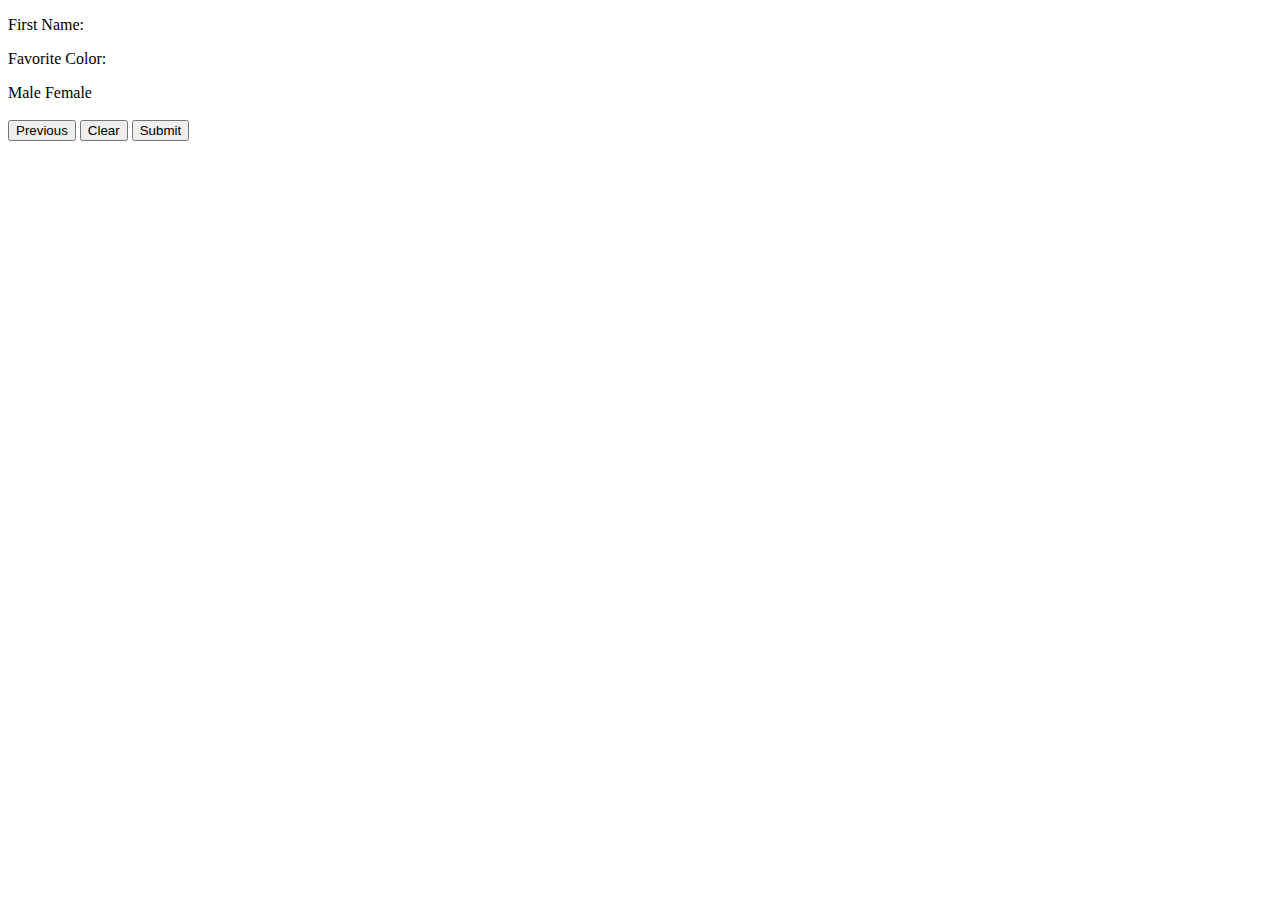
==== fancy.html @ 0786f0fa "correction" ====
<!DOCTYPE html>
<html lang="en">
<head>
    <meta charset="UTF-8">
    <meta name="viewport" content="width=device-width, initial-scale=1.0">
    <title>Fancy</title>
</head>
<body>
    <div Class="input">
        <p>First Name:</p>
         <p>Favorite Color:</p> 
         <aside>
           Male
           Female
        </aside>
           <br>
        </div>
        <button>Previous</button>
        <button>Clear</button>
        <button>Submit</button>
        
        </body>
        </html>
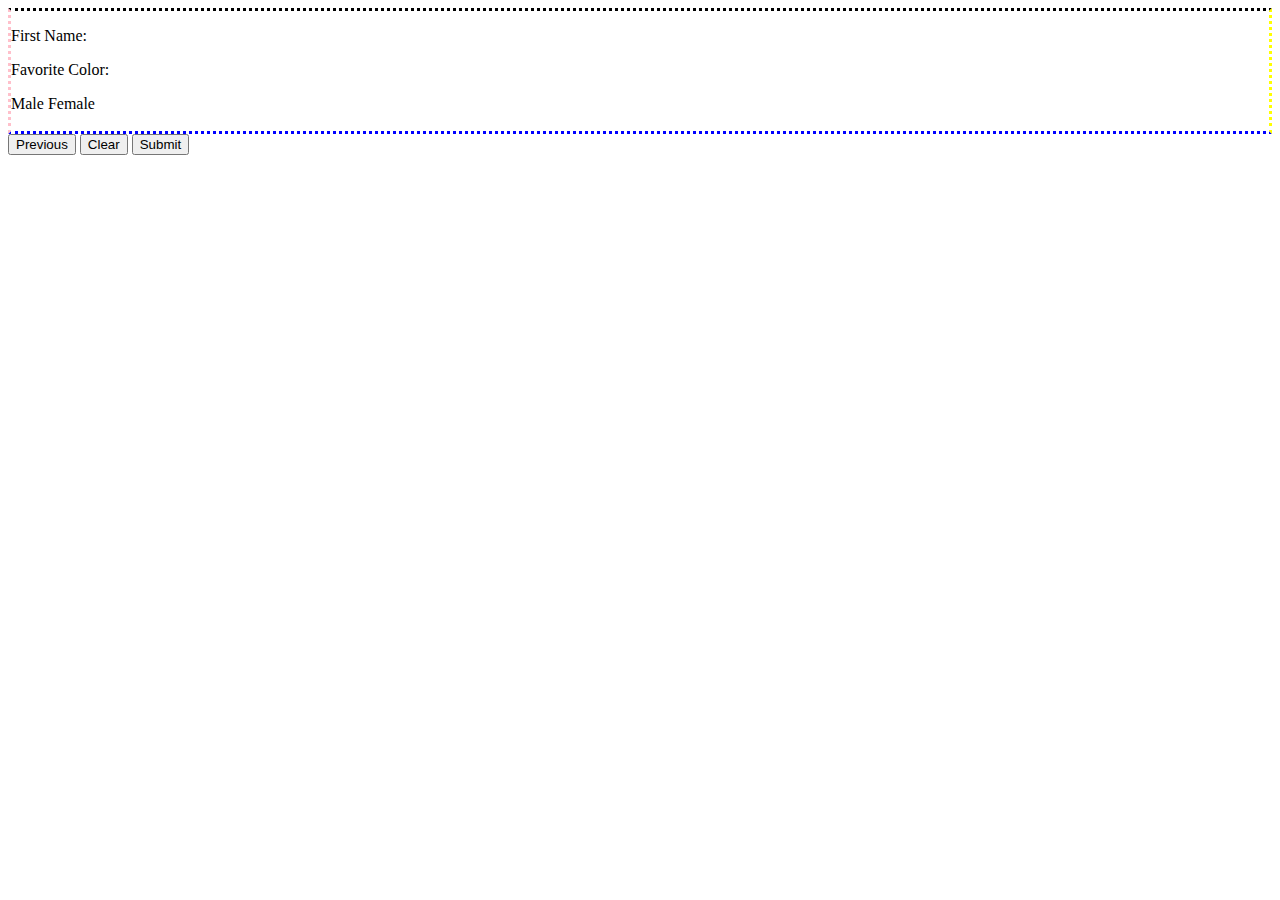
==== commit a744ebbe: "fancyupdate" ====
--- a/fancy.html
+++ b/fancy.html
@@ -4,6 +4,7 @@
     <meta charset="UTF-8">
     <meta name="viewport" content="width=device-width, initial-scale=1.0">
     <title>Fancy</title>
+    <link rel="stylesheet" href="fancy.css">
 </head>
 <body>
     <div Class="input">
--- a/fancy.css
+++ b/fancy.css
@@ -0,0 +1,6 @@
+.input {
+    border-top: dotted black;
+    border-bottom: dotted blue;
+      border-right: dotted yellow;
+      border-left: dotted pink;
+  }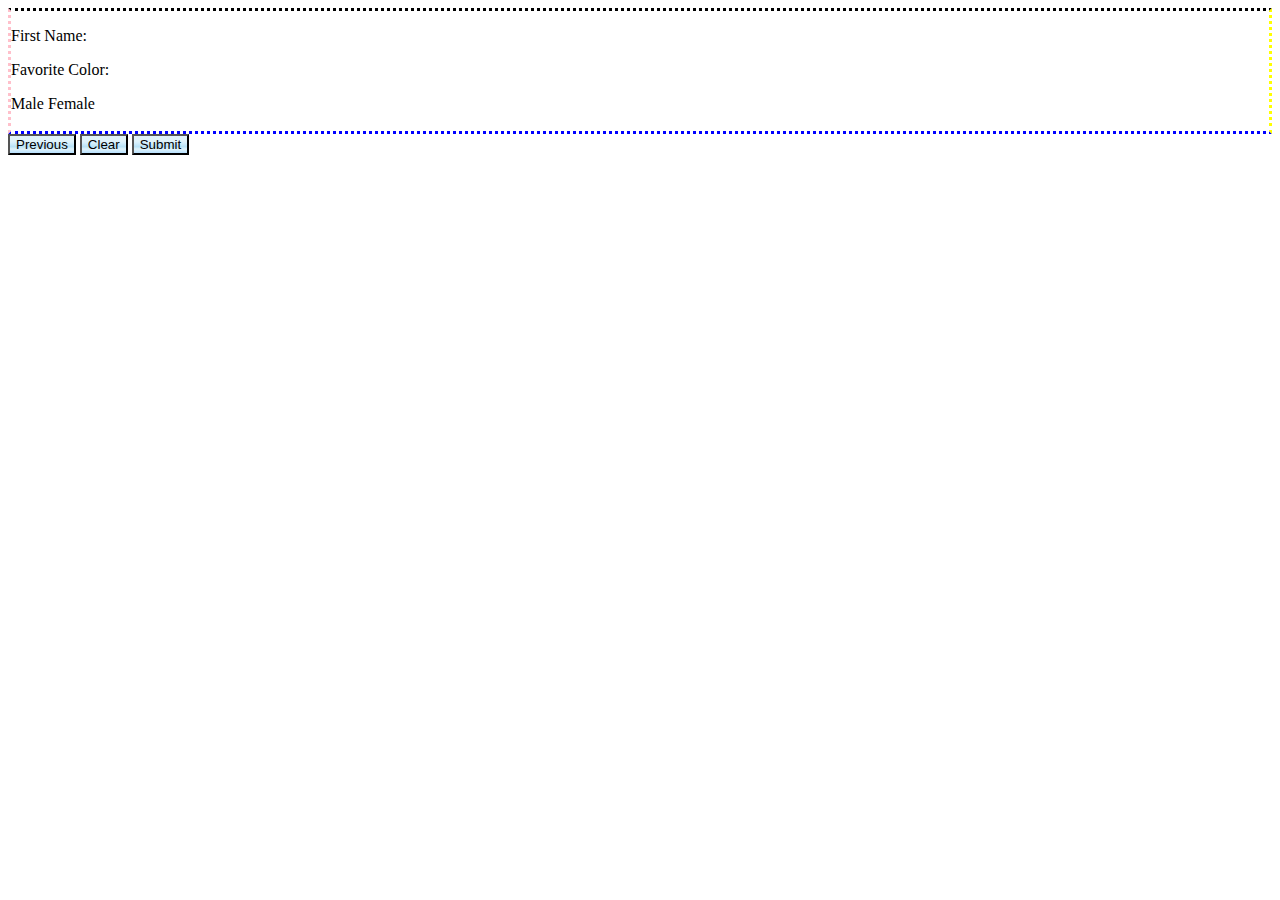
==== commit b9561b34: "add color to pbuttons" ====
--- a/fancy.html
+++ b/fancy.html
@@ -16,9 +16,9 @@
         </aside>
            <br>
         </div>
-        <button>Previous</button>
-        <button>Clear</button>
-        <button>Submit</button>
+        <button id="color">Previous</button>
+        <button id="color">Clear</button>
+        <button id="color">Submit</button>
         
         </body>
         </html>--- a/fancy.css
+++ b/fancy.css
@@ -3,4 +3,15 @@
     border-bottom: dotted blue;
       border-right: dotted yellow;
       border-left: dotted pink;
+  }
+  
+  #color {
+    background-color: lightgrey;
+    /* Permalink - use to edit and share this gradient: https://colorzilla.com/gradient-editor/#e0f3fa+9,e0f3fa+30,e0f3fa+30,d8f0fc+39,b8e2f6+63,e0f3fa+77,b6dffd+100 */
+  background: rgb(224,243,250); /* Old browsers */
+  background: -moz-linear-gradient(top,  rgba(224,243,250,1) 9%, rgba(224,243,250,1) 30%, rgba(224,243,250,1) 30%, rgba(216,240,252,1) 39%, rgba(184,226,246,1) 63%, rgba(224,243,250,1) 77%, rgba(182,223,253,1) 100%); /* FF3.6-15 */
+  background: -webkit-linear-gradient(top,  rgba(224,243,250,1) 9%,rgba(224,243,250,1) 30%,rgba(224,243,250,1) 30%,rgba(216,240,252,1) 39%,rgba(184,226,246,1) 63%,rgba(224,243,250,1) 77%,rgba(182,223,253,1) 100%); /* Chrome10-25,Safari5.1-6 */
+  background: linear-gradient(to bottom,  rgba(224,243,250,1) 9%,rgba(224,243,250,1) 30%,rgba(224,243,250,1) 30%,rgba(216,240,252,1) 39%,rgba(184,226,246,1) 63%,rgba(224,243,250,1) 77%,rgba(182,223,253,1) 100%); /* W3C, IE10+, FF16+, Chrome26+, Opera12+, Safari7+ */
+  filter: progid:DXImageTransform.Microsoft.gradient( startColorstr='#e0f3fa', endColorstr='#b6dffd',GradientType=0 ); /* IE6-9 */
+  
   }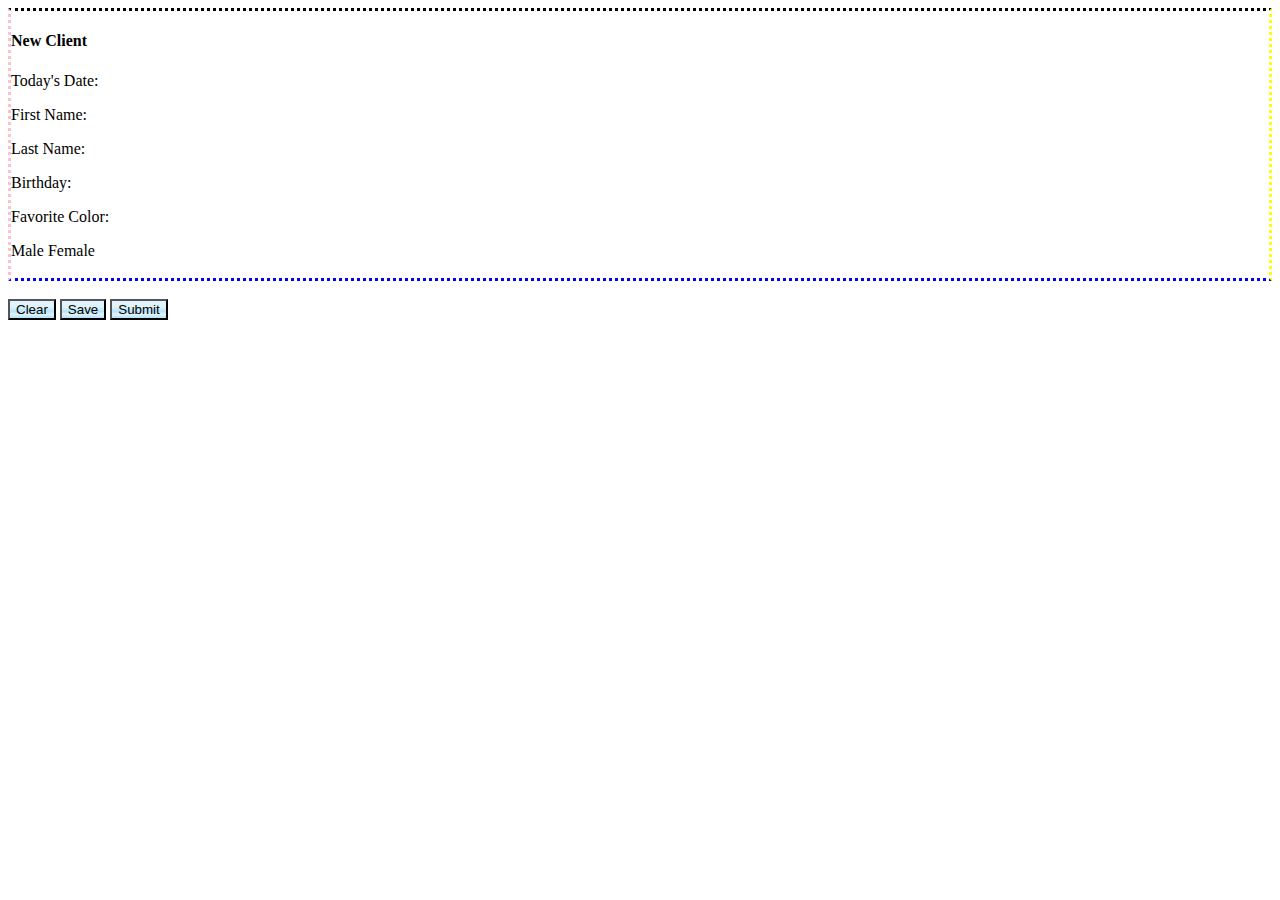
==== commit 24a5e0e2: "changed layout and added hover" ====
--- a/fancy.html
+++ b/fancy.html
@@ -7,18 +7,25 @@
     <link rel="stylesheet" href="fancy.css">
 </head>
 <body>
-    <div Class="input">
-        <p>First Name:</p>
-         <p>Favorite Color:</p> 
-         <aside>
-           Male
-           Female
-        </aside>
-           <br>
-        </div>
-        <button id="color">Previous</button>
-        <button id="color">Clear</button>
-        <button id="color">Submit</button>
+<!--creates labels for inputs-->
+<div class="client--input">
+    <h4> New Client</h4>
+    <p> Today's Date:</p>
+    <p>First Name:</p>
+    <p> Last Name:</p>
+    <p> Birthday:</p>
+    <p>Favorite Color:</p>
+   <aside>
+     Male
+     Female
+  </aside>
+     <br>
+  </div>
+  <br>
+  <!--creates buttons-->
+  <button id="client--button">Clear</button>
+  <button id="client--button">Save</button>
+  <button id="client--button-special">Submit</button>
         
         </body>
         </html>--- a/fancy.css
+++ b/fancy.css
@@ -1,11 +1,13 @@
-.input {
+/*puts border around lable-input area*/
+.client--input {
     border-top: dotted black;
     border-bottom: dotted blue;
       border-right: dotted yellow;
       border-left: dotted pink;
   }
   
-  #color {
+  /*used to decorate buttons (original comments maintained in color codes)*/
+  #client--button, #client--button-special {
     background-color: lightgrey;
     /* Permalink - use to edit and share this gradient: https://colorzilla.com/gradient-editor/#e0f3fa+9,e0f3fa+30,e0f3fa+30,d8f0fc+39,b8e2f6+63,e0f3fa+77,b6dffd+100 */
   background: rgb(224,243,250); /* Old browsers */
@@ -13,5 +15,8 @@
   background: -webkit-linear-gradient(top,  rgba(224,243,250,1) 9%,rgba(224,243,250,1) 30%,rgba(224,243,250,1) 30%,rgba(216,240,252,1) 39%,rgba(184,226,246,1) 63%,rgba(224,243,250,1) 77%,rgba(182,223,253,1) 100%); /* Chrome10-25,Safari5.1-6 */
   background: linear-gradient(to bottom,  rgba(224,243,250,1) 9%,rgba(224,243,250,1) 30%,rgba(224,243,250,1) 30%,rgba(216,240,252,1) 39%,rgba(184,226,246,1) 63%,rgba(224,243,250,1) 77%,rgba(182,223,253,1) 100%); /* W3C, IE10+, FF16+, Chrome26+, Opera12+, Safari7+ */
   filter: progid:DXImageTransform.Microsoft.gradient( startColorstr='#e0f3fa', endColorstr='#b6dffd',GradientType=0 ); /* IE6-9 */
+  }
   
+  #client--button-special:hover {
+    background: purple;
   }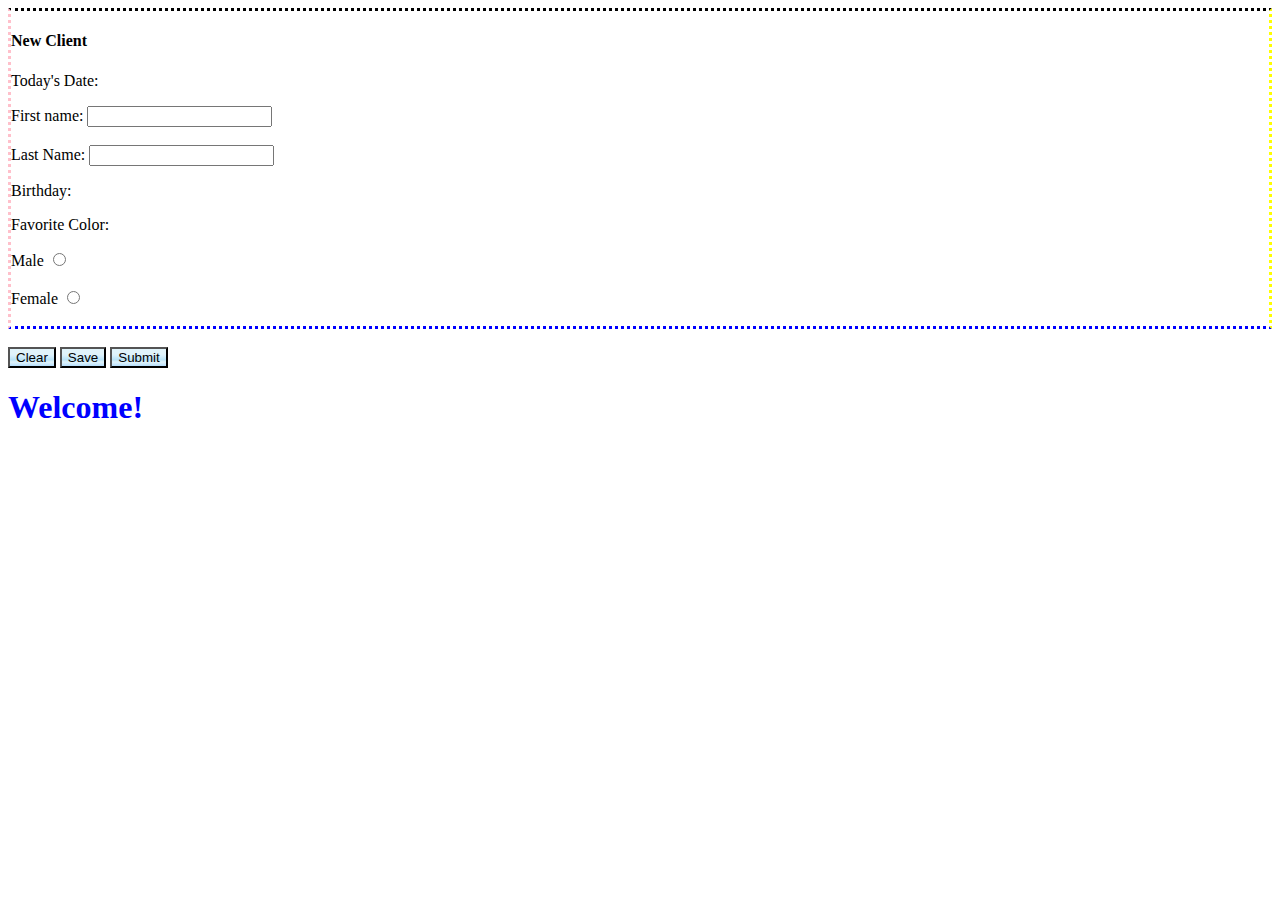
==== commit edc2fea3: "Added Animiation" ====
--- a/fancy.html
+++ b/fancy.html
@@ -11,13 +11,17 @@
 <div class="client--input">
     <h4> New Client</h4>
     <p> Today's Date:</p>
-    <p>First Name:</p>
-    <p> Last Name:</p>
+    <label for="fname">First name:</label>
+    <input type="text" id="fname" name="fname"><br><br>
+    <label for="lname">Last Name:</label>
+    <input type="text" id="lname" name="lname"><br>
     <p> Birthday:</p>
     <p>Favorite Color:</p>
    <aside>
-     Male
-     Female
+     <label for="male">Male</label>
+     <input type="radio" id="male" name="gender" value="male"> <br><br>
+     <label  for="female">Female</label>
+     <input type="radio" id="female" name="gender" value="female"><br>
   </aside>
      <br>
   </div>
@@ -26,6 +30,9 @@
   <button id="client--button">Clear</button>
   <button id="client--button">Save</button>
   <button id="client--button-special">Submit</button>
+  
+  <!--animation of welcome-->
+    <h1 class= client--welcome>Welcome!</h1>
         
         </body>
         </html>--- a/fancy.css
+++ b/fancy.css
@@ -1,22 +1,39 @@
 /*puts border around lable-input area*/
 .client--input {
-    border-top: dotted black;
-    border-bottom: dotted blue;
-      border-right: dotted yellow;
-      border-left: dotted pink;
+  border-top: dotted black;
+  border-bottom: dotted blue;
+  border-right: dotted yellow;
+  border-left: dotted pink;
+}
+
+/*Animation code*/
+@keyframes client--welcome {
+  0% {color: blue;}
+  50% {color: yellow;}
+  100% {color: red;}
+}
+
+ /* add animation to Welcome picture*/
+h1 {
+  color: blue;
+  animation-name: client--welcome;
+  animation-timing-function: ease-in-out;
+  animation-duration: 5s;
+  animation-iteration-count: infinite;
   }
-  
-  /*used to decorate buttons (original comments maintained in color codes)*/
-  #client--button, #client--button-special {
-    background-color: lightgrey;
-    /* Permalink - use to edit and share this gradient: https://colorzilla.com/gradient-editor/#e0f3fa+9,e0f3fa+30,e0f3fa+30,d8f0fc+39,b8e2f6+63,e0f3fa+77,b6dffd+100 */
-  background: rgb(224,243,250); /* Old browsers */
-  background: -moz-linear-gradient(top,  rgba(224,243,250,1) 9%, rgba(224,243,250,1) 30%, rgba(224,243,250,1) 30%, rgba(216,240,252,1) 39%, rgba(184,226,246,1) 63%, rgba(224,243,250,1) 77%, rgba(182,223,253,1) 100%); /* FF3.6-15 */
-  background: -webkit-linear-gradient(top,  rgba(224,243,250,1) 9%,rgba(224,243,250,1) 30%,rgba(224,243,250,1) 30%,rgba(216,240,252,1) 39%,rgba(184,226,246,1) 63%,rgba(224,243,250,1) 77%,rgba(182,223,253,1) 100%); /* Chrome10-25,Safari5.1-6 */
-  background: linear-gradient(to bottom,  rgba(224,243,250,1) 9%,rgba(224,243,250,1) 30%,rgba(224,243,250,1) 30%,rgba(216,240,252,1) 39%,rgba(184,226,246,1) 63%,rgba(224,243,250,1) 77%,rgba(182,223,253,1) 100%); /* W3C, IE10+, FF16+, Chrome26+, Opera12+, Safari7+ */
-  filter: progid:DXImageTransform.Microsoft.gradient( startColorstr='#e0f3fa', endColorstr='#b6dffd',GradientType=0 ); /* IE6-9 */
-  }
-  
-  #client--button-special:hover {
-    background: purple;
-  }+
+ 
+/*used to decorate buttons (original comments maintained in color codes)*/
+#client--button, #client--button-special {
+  background-color: lightgrey;
+  /* Permalink - use to edit and share this gradient: https://colorzilla.com/gradient-editor/#e0f3fa+9,e0f3fa+30,e0f3fa+30,d8f0fc+39,b8e2f6+63,e0f3fa+77,b6dffd+100 */
+background: rgb(224,243,250); /* Old browsers */
+background: -moz-linear-gradient(top,  rgba(224,243,250,1) 9%, rgba(224,243,250,1) 30%, rgba(224,243,250,1) 30%, rgba(216,240,252,1) 39%, rgba(184,226,246,1) 63%, rgba(224,243,250,1) 77%, rgba(182,223,253,1) 100%); /* FF3.6-15 */
+background: -webkit-linear-gradient(top,  rgba(224,243,250,1) 9%,rgba(224,243,250,1) 30%,rgba(224,243,250,1) 30%,rgba(216,240,252,1) 39%,rgba(184,226,246,1) 63%,rgba(224,243,250,1) 77%,rgba(182,223,253,1) 100%); /* Chrome10-25,Safari5.1-6 */
+background: linear-gradient(to bottom,  rgba(224,243,250,1) 9%,rgba(224,243,250,1) 30%,rgba(224,243,250,1) 30%,rgba(216,240,252,1) 39%,rgba(184,226,246,1) 63%,rgba(224,243,250,1) 77%,rgba(182,223,253,1) 100%); /* W3C, IE10+, FF16+, Chrome26+, Opera12+, Safari7+ */
+filter: progid:DXImageTransform.Microsoft.gradient( startColorstr='#e0f3fa', endColorstr='#b6dffd',GradientType=0 ); /* IE6-9 */
+}
+
+#client--button-special:hover {
+  background: purple;
+}